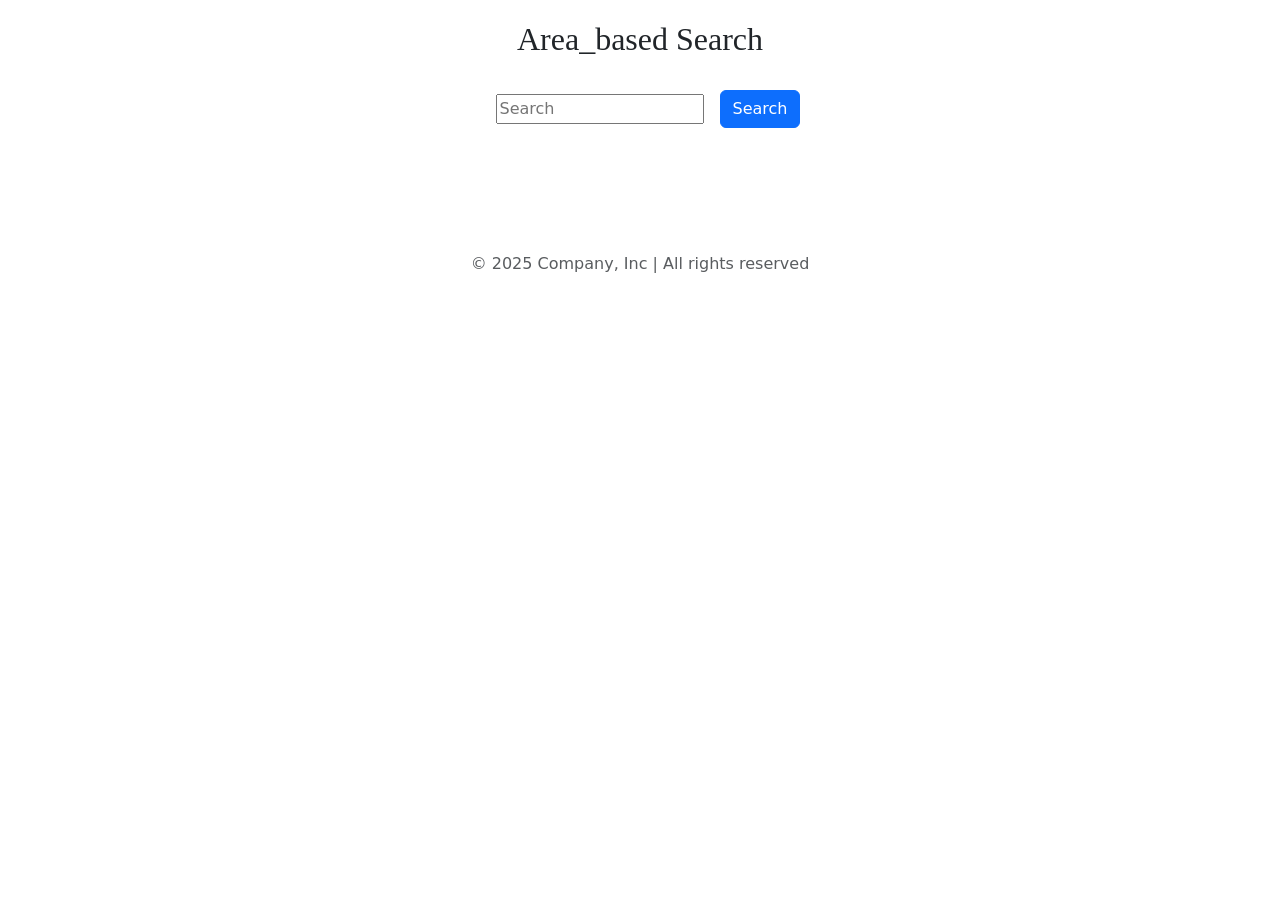
==== Area.html @ 5e04c6b8 "Category based search" ====
<!DOCTYPE html>
<html lang="en">
<head>
    <meta charset="UTF-8">
    <meta name="viewport" content="width=device-width, initial-scale=1.0">
    <title>Area</title>
    <link rel="stylesheet" href="assets/css/style.css">
    <link href="https://cdn.jsdelivr.net/npm/bootstrap@5.3.8/dist/css/bootstrap.min.css" rel="stylesheet"
        integrity="sha384-sRIl4kxILFvY47J16cr9ZwB07vP4J8+LH7qKQnuqkuIAvNWLzeN8tE5YBujZqJLB" crossorigin="anonymous">
</head>
<body>
     <section class="random_search">
        <div class="container">
            <h2 id="search">Area_based Search</h2>
        </div>
        <div class="d-flex align-items-center justify-content-center">
            <input type="text" class="m-3" id="txt_Areasearch" placeholder="Search">
            <button class="btn btn-primary" id="btn_Area" onclick="AreaSearch()">Search</button>
        </div>
        <div class="d-flex align-items-center justify-content-center m-3">
            <p id="Area_header"></p>
        </div>
        <div class="meal_container d-flex align-items-center justify-content-center m-3">
           <div id="Results_Area" class="row mt-4 d-flex align-items-center justify-content-center"></div>
        </div>
    </section>
     <!-- footer -->
    <footer class="py-3 my-4">
        <p class="text-center text-body-secondary">© 2025 Company, Inc | All rights reserved</p>
    </footer>
    <script src="assets/js/app.js"></script>
    <script src="https://cdn.jsdelivr.net/npm/bootstrap@5.3.8/dist/js/bootstrap.bundle.min.js"
        integrity="sha384-FKyoEForCGlyvwx9Hj09JcYn3nv7wiPVlz7YYwJrWVcXK/BmnVDxM+D2scQbITxI"
        crossorigin="anonymous"></script>
</body>
</html>
---- assets/css/style.css ----
#logo{
    width:50px;
    height:50px;
    margin:10px;
}

.carousel-item img {
    height: 480px;        
    object-fit: cover;    
    width: 100%;
    border-radius: 10px;  
}
.title {
    font-size: 30px;
    font-weight: 600;
    font-family: 'Poppins', Arial, sans-serif;
    color: #1E293B;
}
#search{
    font-family: 'Times New Roman', Times, serif;
    font-weight: initial;
    display: flex;
    align-items: center;
    justify-content: center;
    margin-top:20px ;
    margin-bottom:20px ;
}
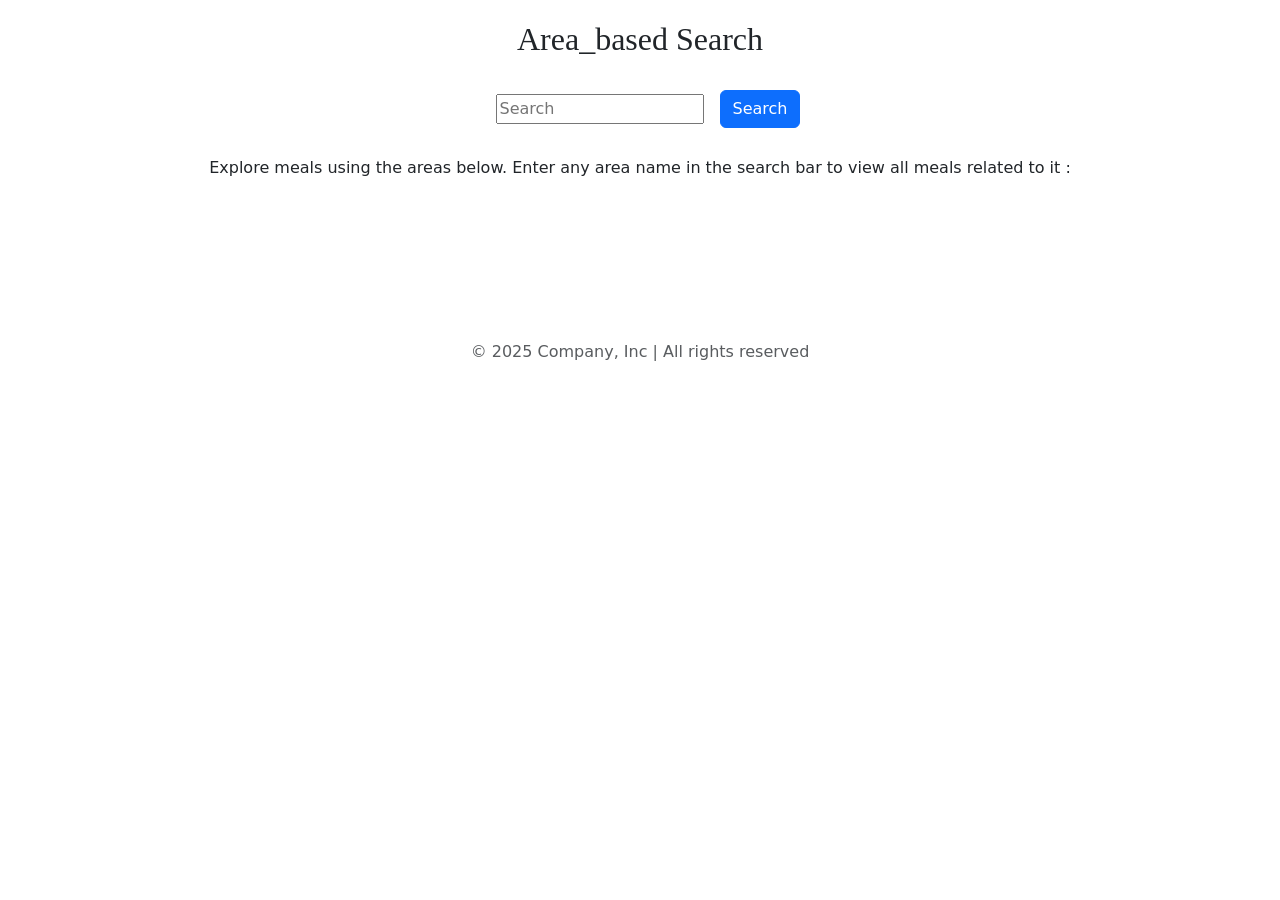
==== commit bd082a03: "Add area lisit" ====
--- a/Area.html
+++ b/Area.html
@@ -9,13 +9,28 @@
         integrity="sha384-sRIl4kxILFvY47J16cr9ZwB07vP4J8+LH7qKQnuqkuIAvNWLzeN8tE5YBujZqJLB" crossorigin="anonymous">
 </head>
 <body>
-     <section class="random_search">
+     <section class="Area_search">
         <div class="container">
             <h2 id="search">Area_based Search</h2>
         </div>
         <div class="d-flex align-items-center justify-content-center">
             <input type="text" class="m-3" id="txt_Areasearch" placeholder="Search">
             <button class="btn btn-primary" id="btn_Area" onclick="AreaSearch()">Search</button>
+        </div>
+        <div class="d-flex align-items-center justify-content-center m-3">
+            <p id="comment">Explore meals using the areas below. Enter any area name in the search bar to view
+                all meals related to it :</p>
+        </div>
+        <div class="d-flex align-items-center justify-content-center m-3">
+            <div class="row">
+                <div class="col-md-6">
+                    <ul id="left_col"></ul>
+                </div>
+                <div class="col-md-6">
+                    <ul id="right_col"></ul>
+                </div>
+                
+            </div>
         </div>
         <div class="d-flex align-items-center justify-content-center m-3">
             <p id="Area_header"></p>
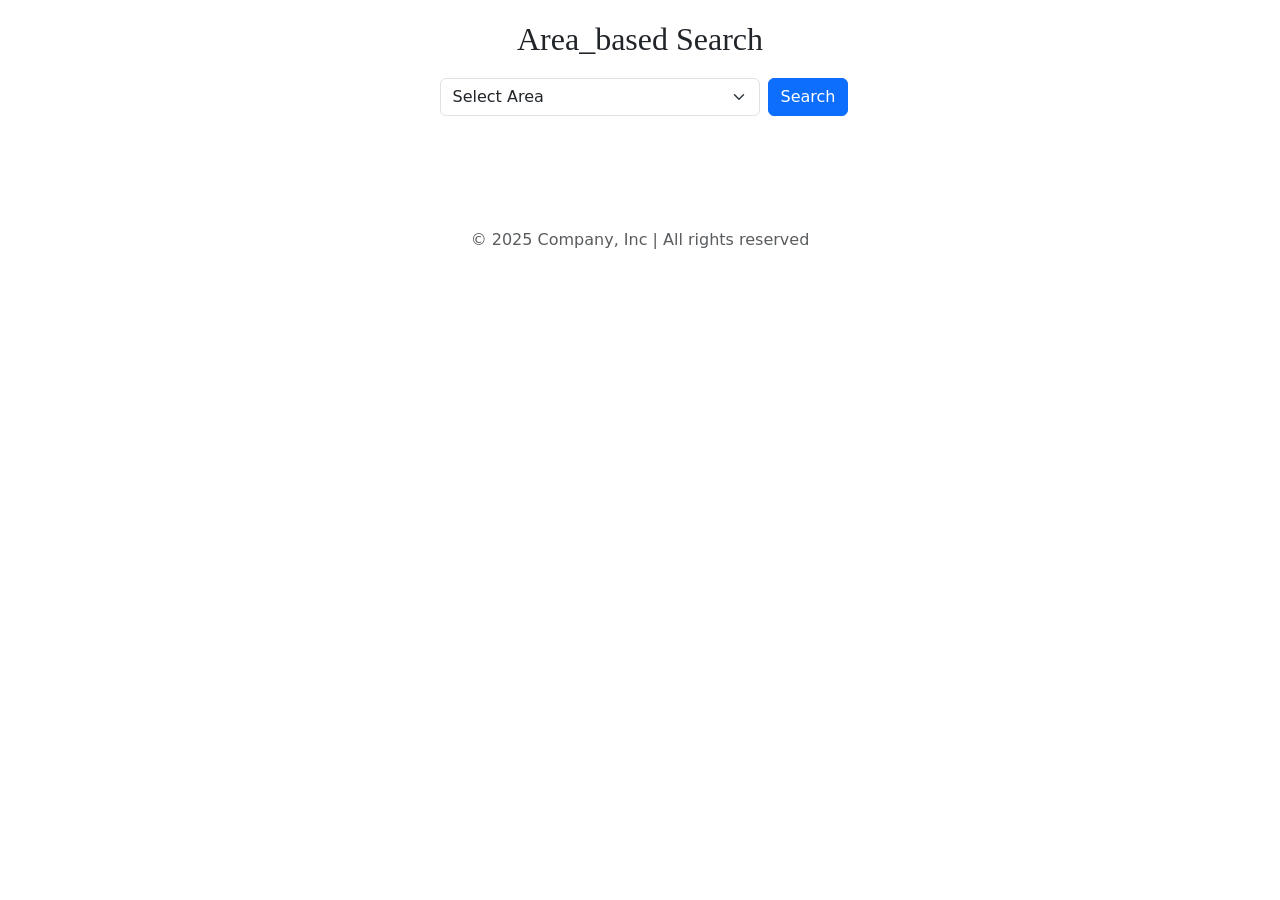
==== commit b11a0646: "Area dropdown" ====
--- a/Area.html
+++ b/Area.html
@@ -14,23 +14,10 @@
             <h2 id="search">Area_based Search</h2>
         </div>
         <div class="d-flex align-items-center justify-content-center">
-            <input type="text" class="m-3" id="txt_Areasearch" placeholder="Search">
+            <select id="area_dropdown" class="form-select w-25 mx-2">
+                <option value="">Select Area</option>
+            </select>
             <button class="btn btn-primary" id="btn_Area" onclick="AreaSearch()">Search</button>
-        </div>
-        <div class="d-flex align-items-center justify-content-center m-3">
-            <p id="comment">Explore meals using the areas below. Enter any area name in the search bar to view
-                all meals related to it :</p>
-        </div>
-        <div class="d-flex align-items-center justify-content-center m-3">
-            <div class="row">
-                <div class="col-md-6">
-                    <ul id="left_col"></ul>
-                </div>
-                <div class="col-md-6">
-                    <ul id="right_col"></ul>
-                </div>
-                
-            </div>
         </div>
         <div class="d-flex align-items-center justify-content-center m-3">
             <p id="Area_header"></p>
--- a/assets/css/style.css
+++ b/assets/css/style.css
@@ -1,28 +1,40 @@
-#logo{
-    width:50px;
-    height:50px;
-    margin:10px;
+#logo {
+    width: 50px;
+    height: 50px;
+    margin: 10px;
 }
 
 .carousel-item img {
-    height: 480px;        
-    object-fit: cover;    
+    height: 480px;
+    object-fit: cover;
     width: 100%;
-    border-radius: 10px;  
+    border-radius: 10px;
 }
+
 .title {
     font-size: 30px;
     font-weight: 600;
     font-family: 'Poppins', Arial, sans-serif;
     color: #1E293B;
 }
-#search{
+
+#search {
     font-family: 'Times New Roman', Times, serif;
     font-weight: initial;
     display: flex;
     align-items: center;
     justify-content: center;
-    margin-top:20px ;
-    margin-bottom:20px ;
+    margin-top: 20px;
+    margin-bottom: 20px;
 }
 
+.meal-card {
+    transition: transform 0.2s, box-shadow 0.2s;
+    cursor: pointer;
+}
+
+.meal-card:hover {
+    transform: translateY(-5px);
+    box-shadow: 0 10px 15px -3px rgba(0, 0, 0, 0.1), 0 4px 6px -2px rgba(0, 0, 0, 0.05);
+}
+
